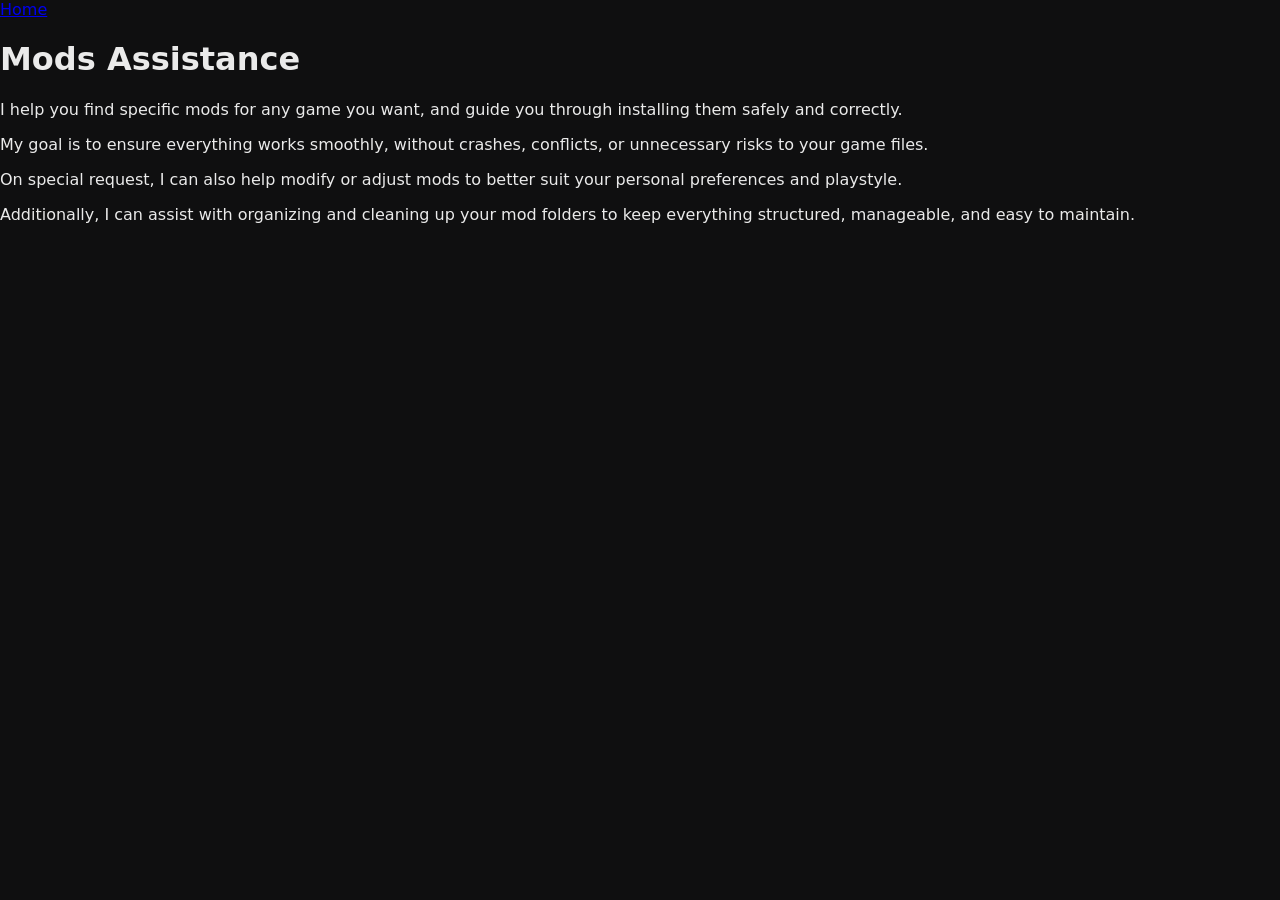
==== mods.html @ ae6403a9 "Create mods.html" ====
<!DOCTYPE html>
<html>
<head>
  <link rel="stylesheet" href="style.css">
  <title>Mods Assistance</title>
</head>

<body>
  <nav>
    <a href="index.html">Home</a>
  </nav>

  <div class="page">
    <h1>Mods Assistance</h1>

    <p>
      I help you find specific mods for any game you want, and guide you through
      installing them safely and correctly.
    </p>

    <p>
      My goal is to ensure everything works smoothly, without crashes, conflicts,
      or unnecessary risks to your game files.
    </p>

    <p>
      On special request, I can also help modify or adjust mods to better suit your
      personal preferences and playstyle.
    </p>

    <p>
      Additionally, I can assist with organizing and cleaning up your mod folders
      to keep everything structured, manageable, and easy to maintain.
    </p>
  </div>
</body>
</html>
---- style.css ----
body {
  margin: 0;
  background: #0f0f10;
  color: #eaeaea;
  font-family: system-ui, -apple-system, Segoe UI, Roboto, Arial, sans-serif;
}

.hero {
  min-height: 100vh;
  display: flex;
  align-items: center;
  justify-content: center;
  padding: 40px;
  text-align: center;
}

.hero h1 {
  font-size: clamp(1.5rem, 3vw, 2.5rem);
  line-height: 1.5;
  max-width: 900px;
  font-weight: 500;
}

.highlight {
  color: #ffcc00;
  font-weight: 700;
  letter-spacing: 2px;
  text-transform: uppercase;
  text-shadow: 0 0 10px rgba(255, 204, 0, 0.3);
}
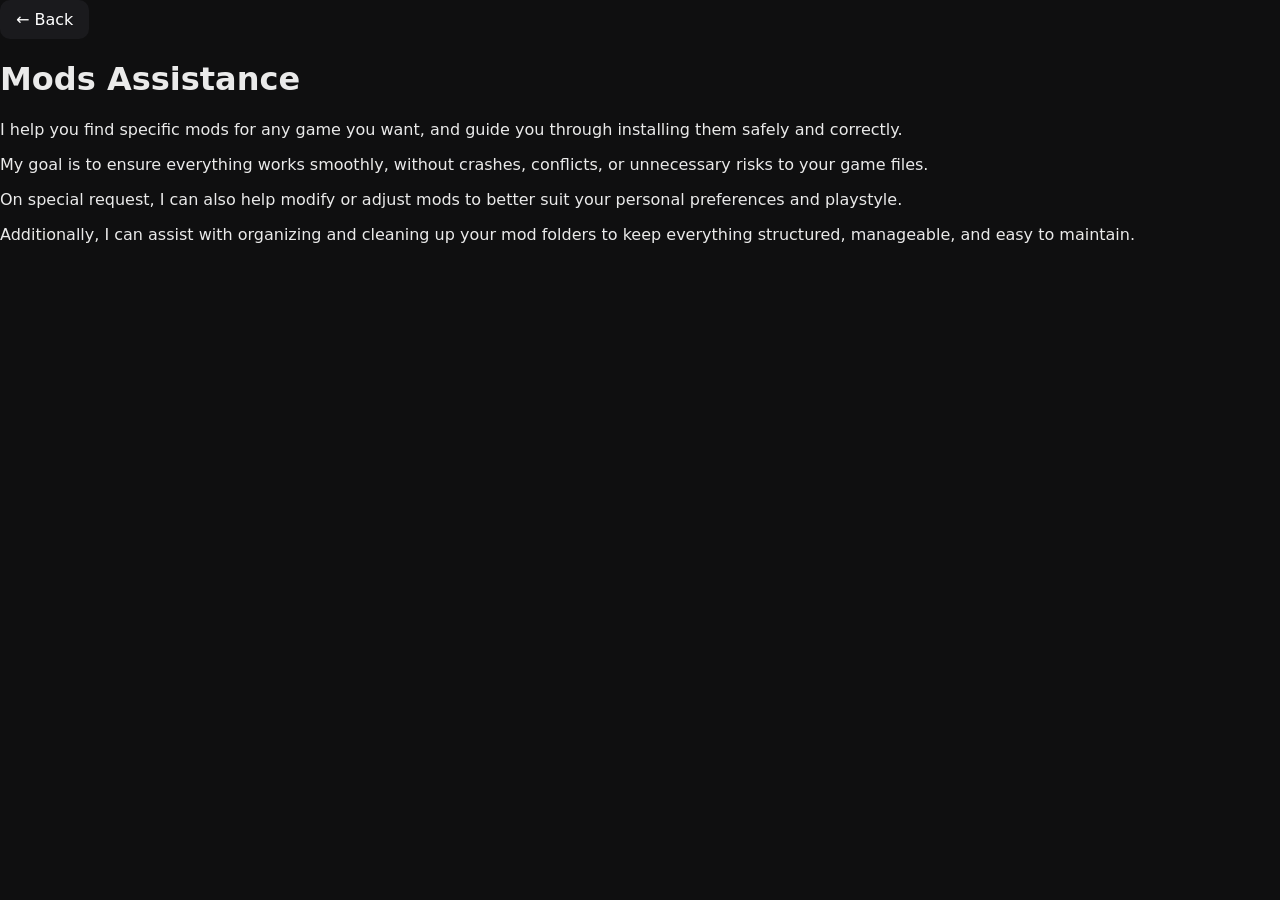
==== commit 1a55e704: "Update mods.html" ====
--- a/mods.html
+++ b/mods.html
@@ -7,7 +7,7 @@
 
 <body>
   <nav>
-    <a href="index.html">Home</a>
+    <a class="button" href="index.html">← Back</a>
   </nav>
 
   <div class="page">
--- a/style.css
+++ b/style.css
@@ -2,29 +2,50 @@
   margin: 0;
   background: #0f0f10;
   color: #eaeaea;
-  font-family: system-ui, -apple-system, Segoe UI, Roboto, Arial, sans-serif;
+  font-family: system-ui, Arial, sans-serif;
 }
 
-.hero {
-  min-height: 100vh;
+/* NAV (smaller spacing) */
+.nav {
   display: flex;
-  align-items: center;
   justify-content: center;
-  padding: 40px;
-  text-align: center;
+  gap: 10px;
+  padding: 10px;
 }
 
-.hero h1 {
-  font-size: clamp(1.5rem, 3vw, 2.5rem);
-  line-height: 1.5;
-  max-width: 900px;
+/* BUTTONS */
+.button {
+  display: inline-block;
+  background: #1a1a1d;
+  color: white;
+  padding: 10px 16px;
+  border-radius: 10px;
+  text-decoration: none;
   font-weight: 500;
 }
 
-.highlight {
-  color: #ffcc00;
-  font-weight: 700;
-  letter-spacing: 2px;
-  text-transform: uppercase;
-  text-shadow: 0 0 10px rgba(255, 204, 0, 0.3);
+/* HERO (THIS IS THE BIG FIX) */
+.hero {
+  display: flex;
+  justify-content: center;
+  align-items: center;
+  text-align: center;
+  padding: 30px 20px;
+  min-height: unset; /* removes big empty space */
 }
+
+/* TEXT */
+.hero h1 {
+  max-width: 800px;
+  font-size: 1.4rem;
+  line-height: 1.4;
+  margin: 0;
+}
+
+/* FOOTER (pulls it closer) */
+footer {
+  text-align: center;
+  padding: 10px;
+  font-size: 0.9rem;
+  opacity: 0.8;
+}
